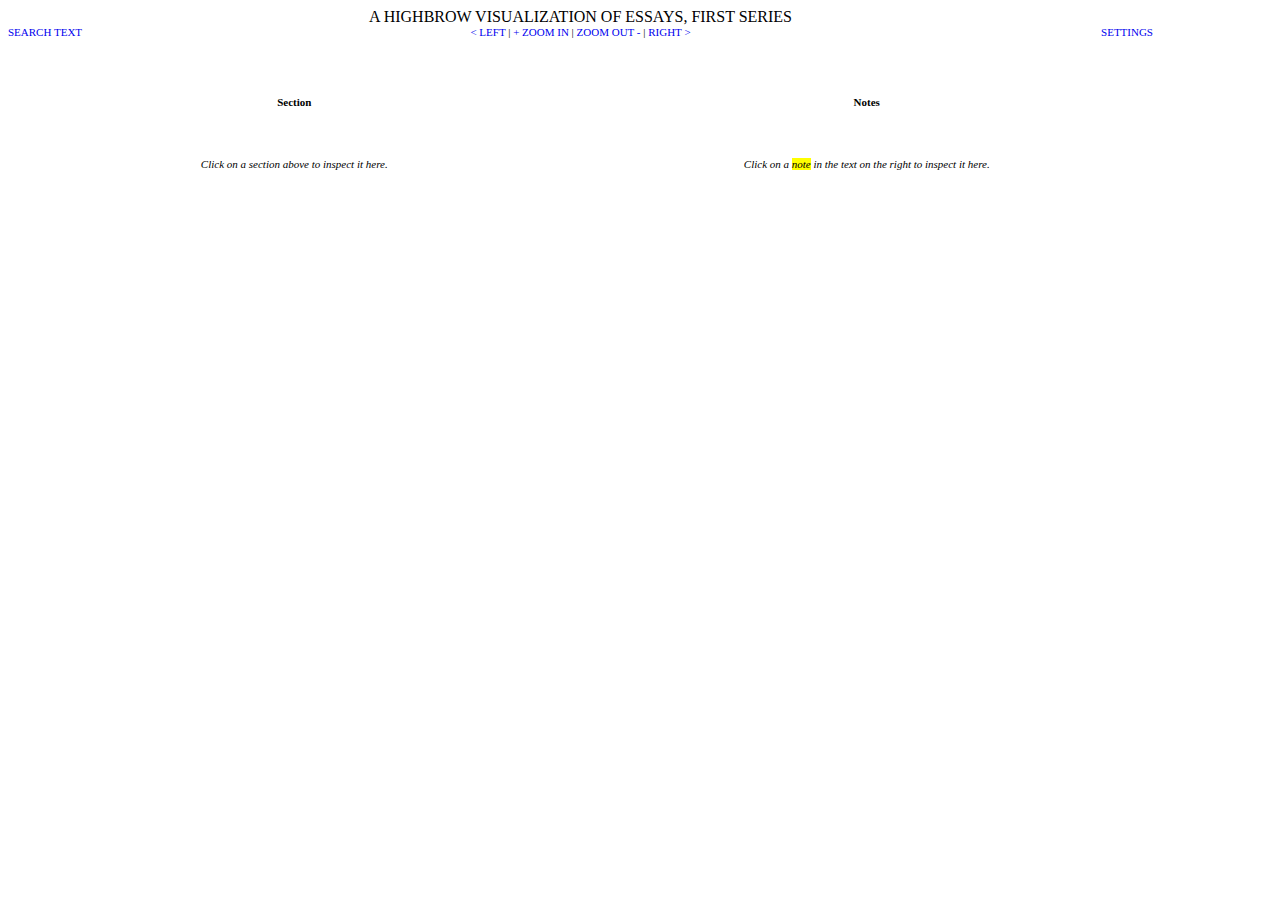
==== demo/emerson/essays_first_series/index.html @ fe8a7dd0 "another test dataset" ====
<html>
<head>
<title>Highbrow: Emerson, Essays First Series</title>

<!-- 3rd party libraries -->
<script src="../../../lib/js/jquery.min.js"></script>
<script type="text/javascript" language="javascript" src="../../../lib/js/jquery.dataTables.min.js"></script> 
<script type="text/javascript" src="../../../lib/js/jquery-ui.min.js"></script> 
<link rel="stylesheet" type="text/css" href="../../../lib/css/jquery-ui.css" /> 
<script language="javascript" src="../../../lib/js/processing.min.js"></script>
<script language="javascript" src="../../../lib/js/jquery.ba-bbq.min.js"></script>

<!-- highbrow code -->
<script src="../../../js/highbrow.main.js"></script>
<script src="../../../js/highbrow.settings.js"></script>
<script src="../../../js/highbrow.search.js"></script>
<script src="../../../js/highbrow.selection.js"></script>
<script src="../../../js/highbrow.notes.js"></script>
<script src="../../../js/highbrow.map.js"></script>

<link type="text/css" href="../../../highbrow.css" rel="stylesheet" />

<!-- highbrow data and configuration -->
<script language="javascript" src="sequence.js"></script>
<script language="javascript" src="structure.js"></script>
<script language="javascript" src="tracks.js"></script>

</head>

<body>

<div id="HB_container"></div>

<script language="javascript">
var hbconf= {};
hbconf.sequence = sequence;
hbconf.tracks = tracks;
hbconf.structure = structure;
hbconf.container = "HB_container"
hbconf.noteMarkMode = "expansive";
var hb = new Highbrow(hbconf);
</script>

</body>
</html>
---- highbrow.css ----
body {
     background: white;
     font: 11px baskerville;
     overflow: hidden;
}

a {
  text-decoration:none;
 } 

#HB_header {
  font: 16px baskerville;
  text-transform: uppercase;
}

.HB_nav, #HB_searchBox, #HB_settingsBox {
  font: 11px baskerville;
  text-transform: uppercase;
}

.HB_nav, #HB_header {
  text-align: center;
}

#HB_searchBox {
  text-align: left;
} 

#HB_settingsBox {
  text-align: right;
}

#HB_sectionPanel span {
  //padding-bottom: 1px;
}

.HB_w {

}

.HB_note {
	border: 1px solid #ddd;	
}

.HB_noted {
    background: yellow;
}

.HB_panelHelp {
    font-style: italic;
    text-align: center;
    margin-top: 50px;
}


// Datatables stuff.
// theme roller doesn't quite cut it.

.dataTables_wrapper {
	position: relative;
	min-height: 302px;
	clear: both;
	_height: 302px;
	zoom: 1; /* Feeling sorry for IE */
}

.dataTables_processing {
	position: absolute;
	top: 50%;
	left: 50%;
	width: 250px;
	height: 30px;
	margin-left: -125px;
	margin-top: -15px;
	padding: 14px 0 2px 0;
	border: 1px solid #ddd;
	text-align: center;
	color: #999;
	font-size: 14px;
	background-color: white;
}

.dataTables_length {
	width: 40%;
	float: left;
}

.dataTables_filter {
	width: 50%;
	float: right;
	text-align: right;
}

.dataTables_info {
	width: 60%;
	float: left;
}

.dataTables_paginate {
	width: 44px;
	* width: 50px;
	float: right;
	text-align: right;
}

/* Pagination nested */
.paginate_disabled_previous, .paginate_enabled_previous, .paginate_disabled_next, .paginate_enabled_next {
	height: 19px;
	width: 19px;
	margin-left: 3px;
	float: left;
}

.paginate_disabled_previous {
	background-image: url('../images/back_disabled.jpg');
}

.paginate_enabled_previous {
	background-image: url('../images/back_enabled.jpg');
}

.paginate_disabled_next {
	background-image: url('../images/forward_disabled.jpg');
}

.paginate_enabled_next {
	background-image: url('../images/forward_enabled.jpg');
}

/* * * * * * * * * * * * * * * * * * * * * * * * * * * * * * * * * * * * *
 * DataTables display
 */
table.display {
	margin: 0 auto;
	clear: both;
	width: 100%;
}

table.display thead th {
	padding: 3px 18px 3px 10px;
	border-bottom: 1px solid black;
	font: 13px baskerville;
	font-weight: bold;
	cursor: pointer;
	* cursor: hand;
}

table.display tfoot th {
	padding: 3px 18px 3px 10px;
	border-top: 1px solid black;
	font-weight: bold;
}

table.display tr.heading2 td {
	border-bottom: 1px solid #aaa;
}

table.display td {
	padding: 3px 10px;
}

table.display td.center {
	text-align: center;
}


/* * * * * * * * * * * * * * * * * * * * * * * * * * * * * * * * * * * * *
 * DataTables sorting
 */

.sorting_asc {
	background: url('../images/sort_asc.png') no-repeat center right;
}

.sorting_desc {
	background: url('../images/sort_desc.png') no-repeat center right;
}

.sorting {
	background: url('../images/sort_both.png') no-repeat center right;
}

.sorting_asc_disabled {
	background: url('../images/sort_asc_disabled.png') no-repeat center right;
}

.sorting_desc_disabled {
	background: url('../images/sort_desc_disabled.png') no-repeat center right;
}

tr.odd {
	background-color: #E2E4FF;
	font: 13px baskerville;
}

tr.even {
	background-color: white;
	font: 13px baskerville;
}

/* * * * * * * * * * * * * * * * * * * * * * * * * * * * * * * * * * * * *
 * Misc
 */
.dataTables_scroll {
	clear: both;
}

.dataTables_scrollBody {
	*margin-top: -1px;
}

.top, .bottom {
	padding: 15px;
	background-color: #F5F5F5;
	border: 1px solid #CCCCCC;
}

.top .dataTables_info {
	float: none;
}

.clear {
	clear: both;
}

.dataTables_empty {
	text-align: center;
}

tfoot input {
	margin: 0.5em 0;
	width: 100%;
	color: #444;
}

tfoot input.search_init {
	color: #999;
}

td.group {
	background-color: #d1cfd0;
	border-bottom: 2px solid #A19B9E;
	border-top: 2px solid #A19B9E;
}

td.details {
	background-color: #d1cfd0;
	border: 2px solid #A19B9E;
}


.example_alt_pagination div.dataTables_info {
	width: 40%;
}

.paging_full_numbers {
	width: 400px;
	height: 22px;
	line-height: 22px;
}

.paging_full_numbers span.paginate_button,
 	.paging_full_numbers span.paginate_active {
	border: 1px solid #aaa;
	-webkit-border-radius: 5px;
	-moz-border-radius: 5px;
	padding: 2px 5px;
	margin: 0 3px;
	cursor: pointer;
	*cursor: hand;
}

.paging_full_numbers span.paginate_button {
	background-color: #ddd;
}

.paging_full_numbers span.paginate_button:hover {
	background-color: #ccc;
}

.paging_full_numbers span.paginate_active {
	background-color: #99B3FF;
}

table.display tr.even.row_selected td {
	background-color: #B0BED9;
}

table.display tr.odd.row_selected td {
	background-color: #9FAFD1;
}


/*
 * Sorting classes for columns
 */
/* For the standard odd/even */
tr.odd td.sorting_1 {
	background-color: #D3D6FF;
}

tr.odd td.sorting_2 {
	background-color: #DADCFF;
}

tr.odd td.sorting_3 {
	background-color: #E0E2FF;
}

tr.even td.sorting_1 {
	background-color: #EAEBFF;
}

tr.even td.sorting_2 {
	background-color: #F2F3FF;
}

tr.even td.sorting_3 {
	background-color: #F9F9FF;
}



/*
 * KeyTable
 */
table.KeyTable td {
	border: 3px solid transparent;
}

table.KeyTable td.focus {
	border: 3px solid #3366FF;
}

div.box {
	height: 100px;
	padding: 10px;
	overflow: auto;
	border: 1px solid #8080FF;
	background-color: #E5E5FF;
}



a.groupEditLink {
     color: blue;
}
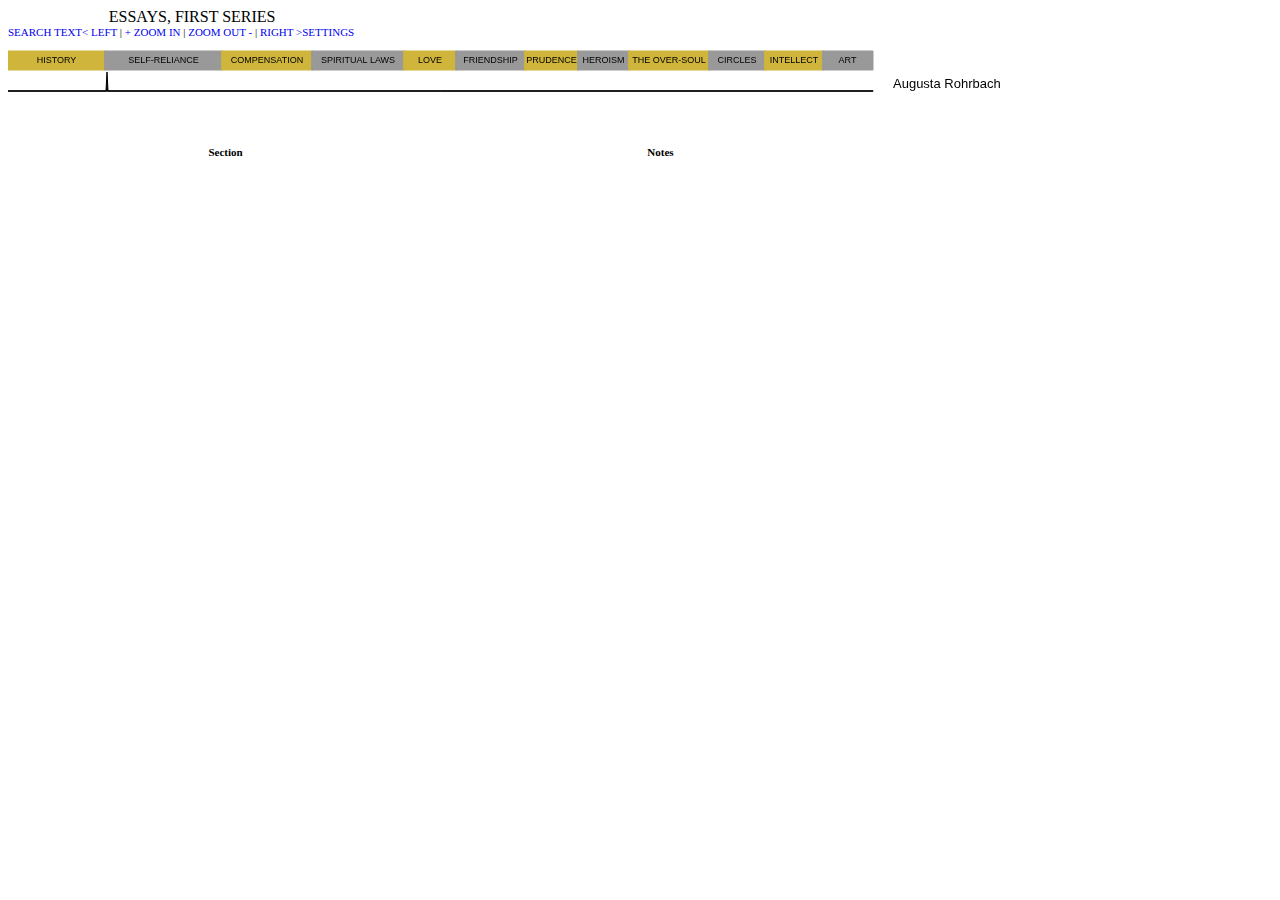
==== commit 3c869c3e: "refactor: renamed notes and selection js files npanel and spanel for consistency. Renamed HighbrowSe" ====
--- a/demo/emerson/essays_first_series/index.html
+++ b/demo/emerson/essays_first_series/index.html
@@ -14,8 +14,8 @@
 <script src="../../../js/highbrow.main.js"></script>
 <script src="../../../js/highbrow.settings.js"></script>
 <script src="../../../js/highbrow.search.js"></script>
-<script src="../../../js/highbrow.selection.js"></script>
-<script src="../../../js/highbrow.notes.js"></script>
+<script src="../../../js/highbrow.spanel.js"></script>
+<script src="../../../js/highbrow.npanel.js"></script>
 <script src="../../../js/highbrow.map.js"></script>
 
 <link type="text/css" href="../../../highbrow.css" rel="stylesheet" />
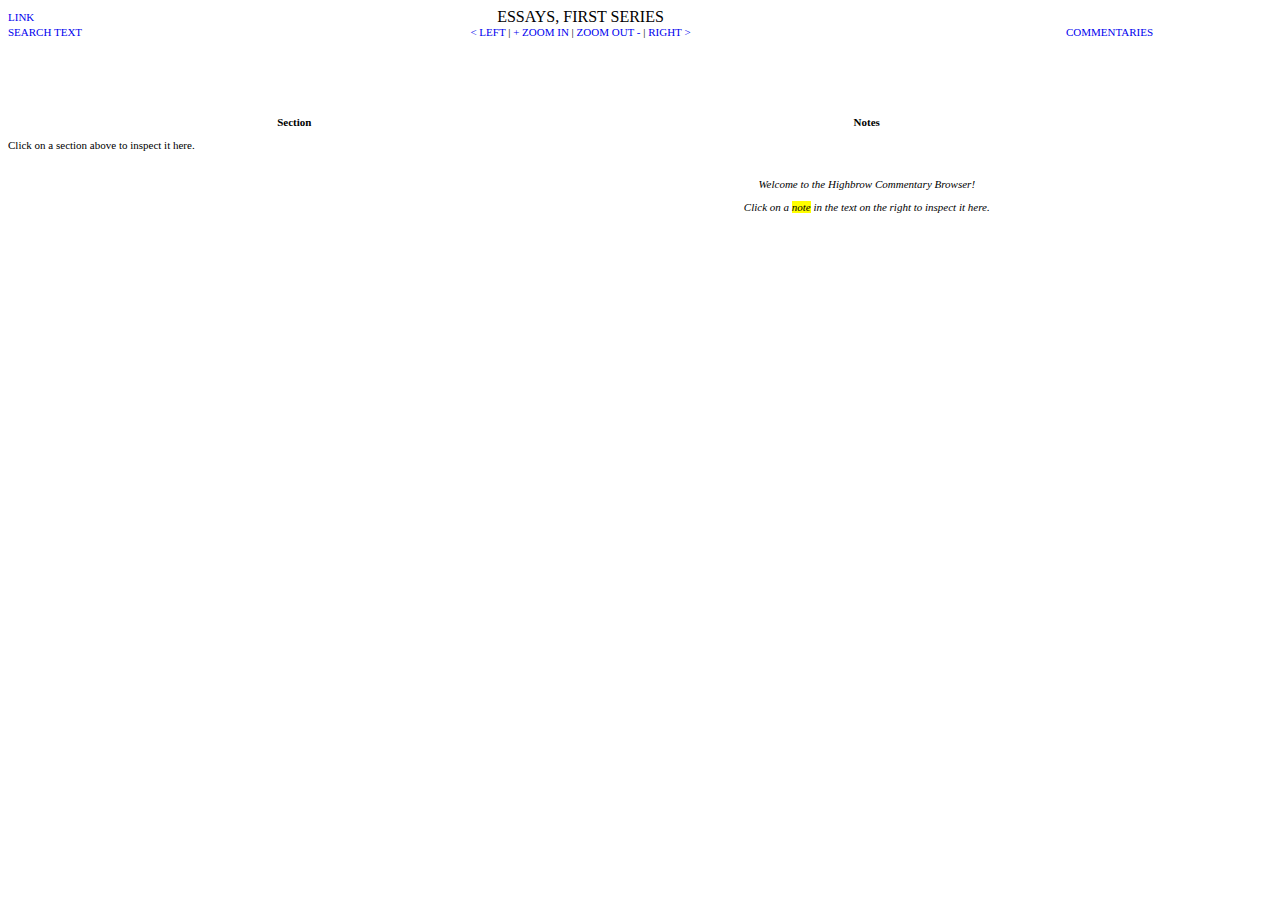
==== commit 09e5c643: "fixed new deep link show action broken. reply works in ui to arbitrary depth as nested ul. settings " ====
--- a/demo/emerson/essays_first_series/index.html
+++ b/demo/emerson/essays_first_series/index.html
@@ -17,6 +17,7 @@
 <script src="../../../js/highbrow.spanel.js"></script>
 <script src="../../../js/highbrow.npanel.js"></script>
 <script src="../../../js/highbrow.map.js"></script>
+<script src="../../../js/highbrow.linker.js"></script>
 
 <link type="text/css" href="../../../highbrow.css" rel="stylesheet" />
 
--- a/highbrow.css
+++ b/highbrow.css
@@ -22,6 +22,11 @@
   text-align: center;
 }
 
+#HB_title_l {
+    text-align: left;
+    font: 11px baskerville;
+}
+
 #HB_searchBox {
   text-align: left;
 } 
@@ -30,7 +35,7 @@
   text-align: right;
 }
 
-#HB_sectionPanel span {
+#HB_sequencePanel span {
   //padding-bottom: 1px;
 }
 
@@ -52,6 +57,9 @@
     margin-top: 50px;
 }
 
+#HB_title_r {
+    text-align: right;
+};
 
 // Datatables stuff.
 // theme roller doesn't quite cut it.
